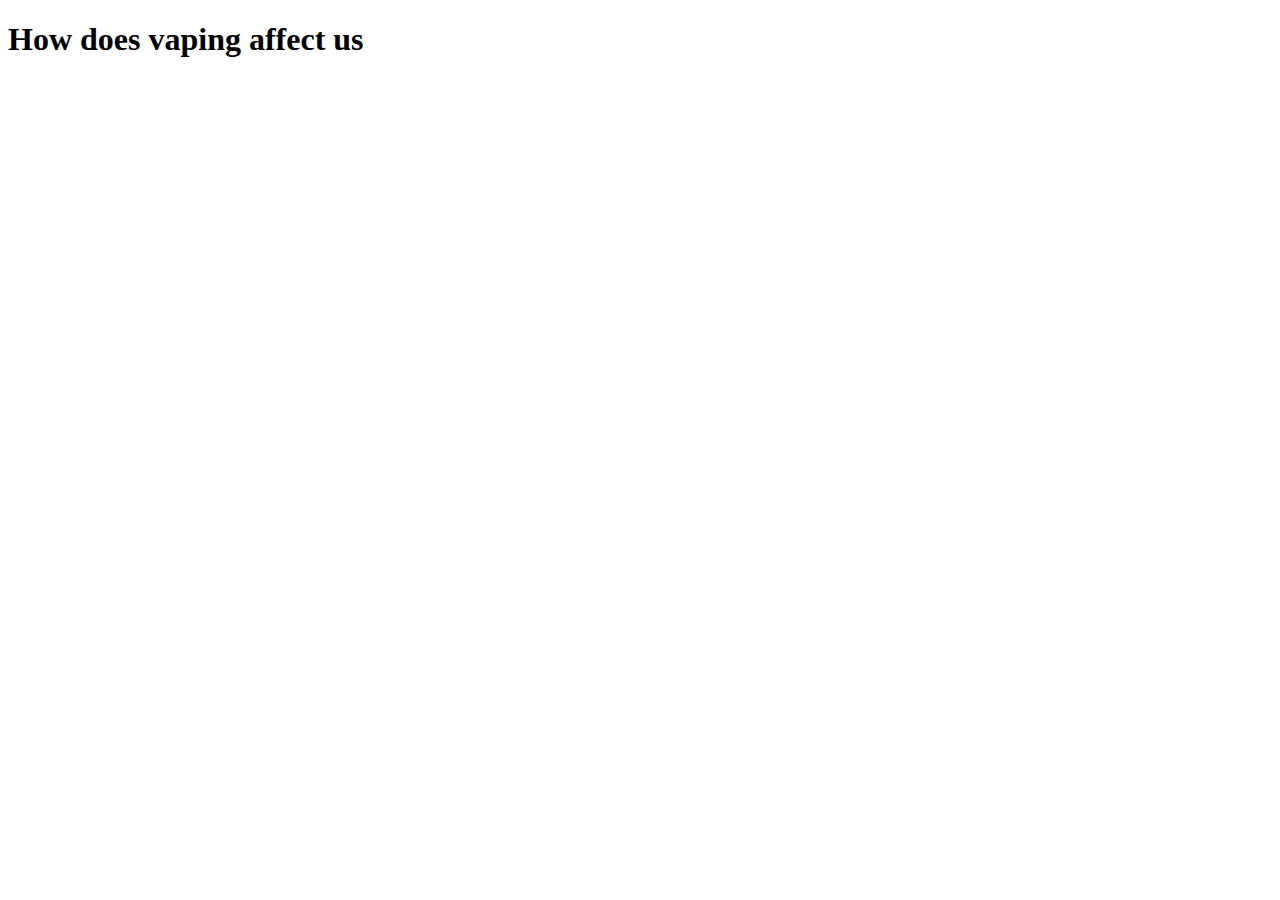
==== affect.html @ e9040984 "how does vaping affect us" ====
<!DOCTYPE html>
<html lang="en">
<head>
    <meta charset="UTF-8">
    <meta http-equiv="X-UA-Compatible" content="IE=edge">
    <meta name="viewport" content="width=device-width, initial-scale=1.0">
    <title>Document</title>
</head>
<body>
    <h1>How does vaping affect us</h1>
</body>
</html>
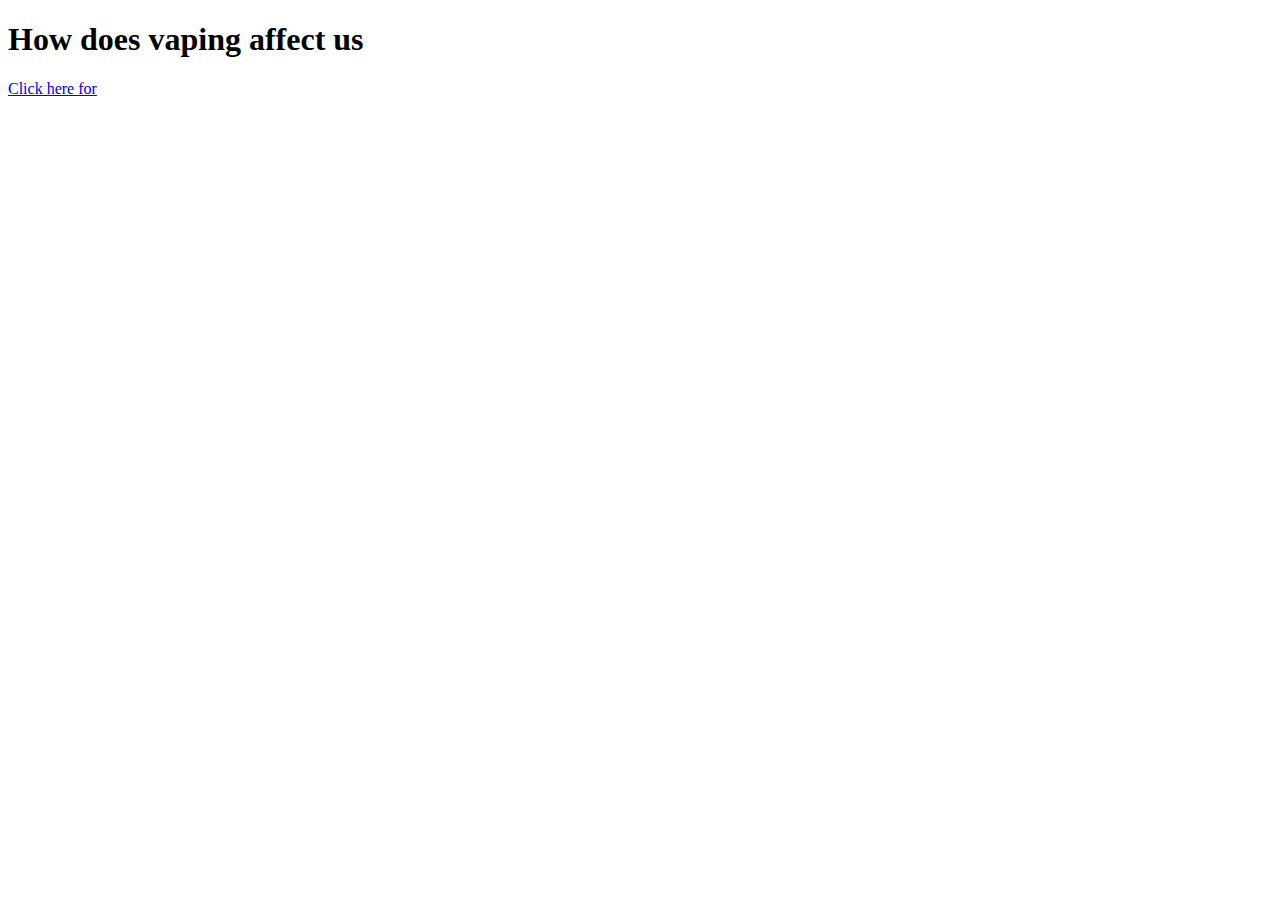
==== commit 81d29b2a: "how does vaping affect us link" ====
--- a/affect.html
+++ b/affect.html
@@ -8,5 +8,6 @@
 </head>
 <body>
     <h1>How does vaping affect us</h1>
+    <a href="affect.html">Click here for </a>
 </body>
 </html>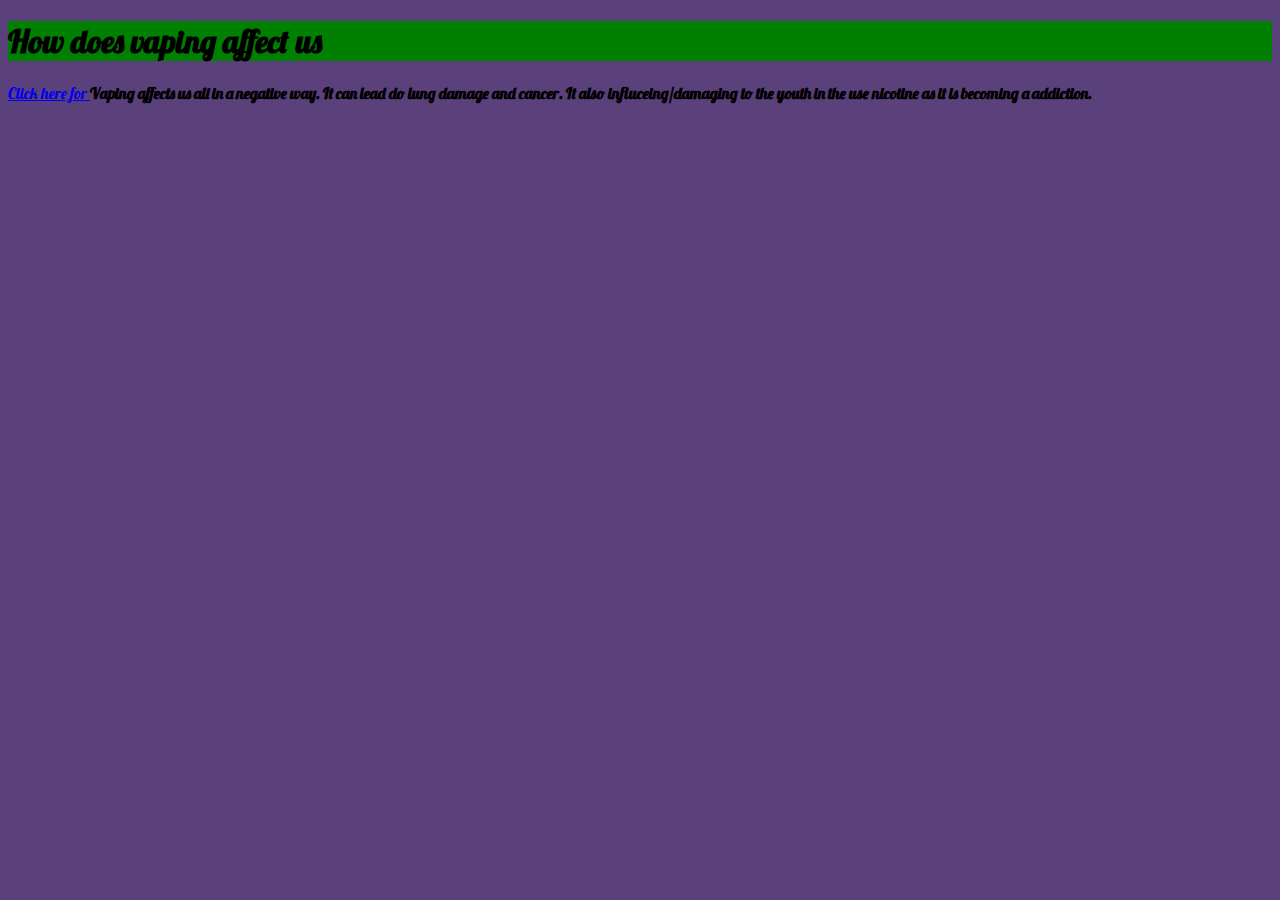
==== commit 450e4cb5: "new website" ====
--- a/affect.html
+++ b/affect.html
@@ -4,10 +4,16 @@
     <meta charset="UTF-8">
     <meta http-equiv="X-UA-Compatible" content="IE=edge">
     <meta name="viewport" content="width=device-width, initial-scale=1.0">
+    <link rel= "stylesheet" href="style.css"/>
     <title>Document</title>
 </head>
 <body>
     <h1>How does vaping affect us</h1>
     <a href="affect.html">Click here for </a>
+    <b>Vaping affects us all in a negative way. 
+        It can lead do lung damage and cancer.
+        It also influceing/damaging to the youth in the use nicotine as it is becoming a addiction.
+
+    </b>
 </body>
 </html>--- a/style.css
+++ b/style.css
@@ -0,0 +1,11 @@
+@import url("https://fonts.googleapis.com/css2?family=Lobster&display=swap");
+body {
+    font-family: 'Lobster', cursive;
+    background-color:#5b417b;
+    color: #f6f6f6, #caa6a7, #72a0c6, #a66e9d,
+}
+
+h1, h2, h3, h4, h5, h6 {
+    font-weight: bolder;
+    background-color: green
+}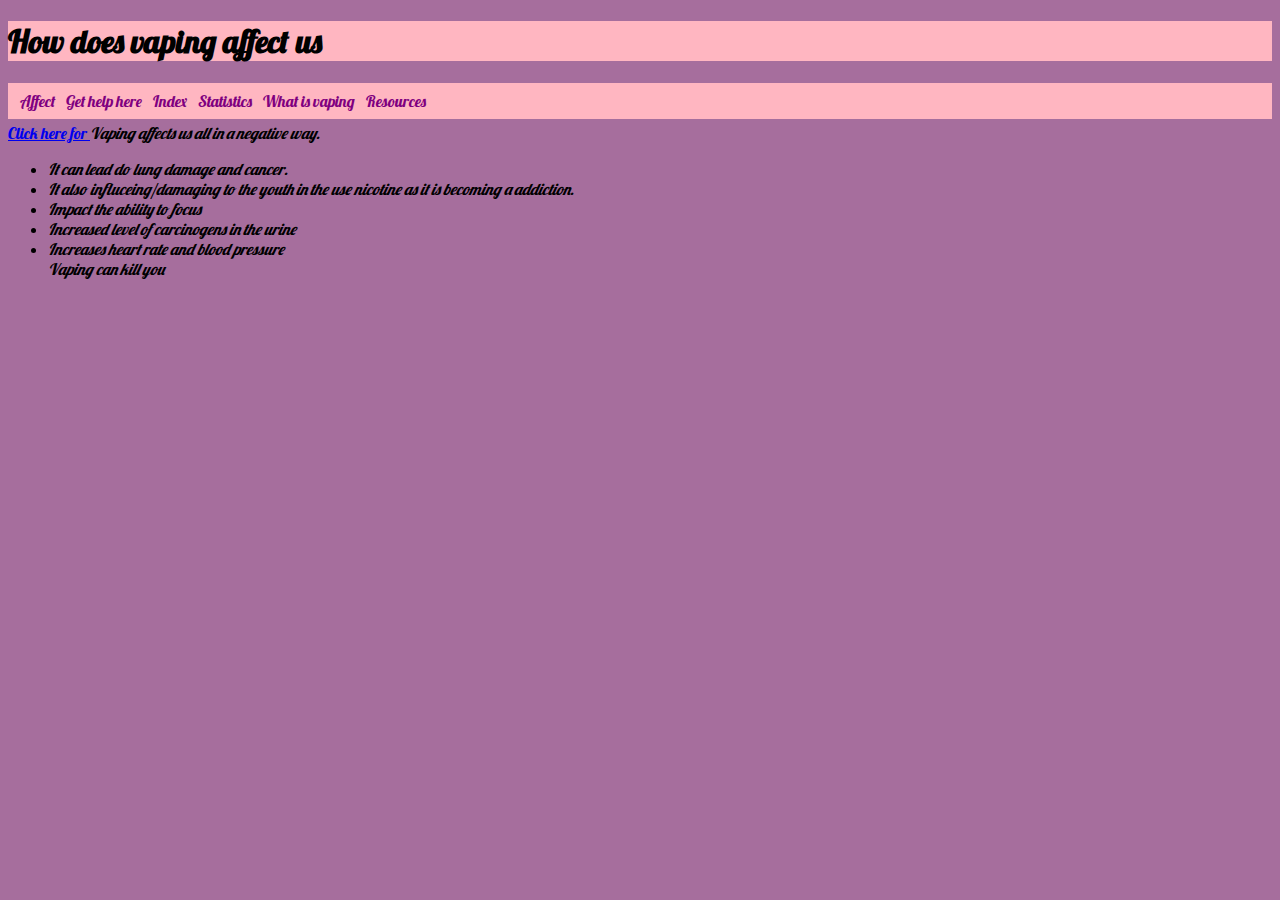
==== commit 5107001d: "benchmark" ====
--- a/affect.html
+++ b/affect.html
@@ -9,11 +9,17 @@
 </head>
 <body>
     <h1>How does vaping affect us</h1>
+    <iframe frameborder="0" src="navigation.html" height="36px" width="100%"></iframe>
     <a href="affect.html">Click here for </a>
-    <b>Vaping affects us all in a negative way. 
-        It can lead do lung damage and cancer.
-        It also influceing/damaging to the youth in the use nicotine as it is becoming a addiction.
-
-    </b>
+    <em>Vaping affects us all in a negative way. 
+        <ul>
+          <li> It can lead do lung damage and cancer.</li>
+          <li> It also influceing/damaging to the youth in the use nicotine as it is becoming a addiction.</li> 
+          <li> Impact the ability to focus</li>
+          <li> Increased level of carcinogens in the urine </li>
+          <li> Increases heart rate and blood pressure</li>
+          <lil> Vaping can kill you</lil>
+        </ul>
+    </em>
 </body>
 </html>--- a/style.css
+++ b/style.css
@@ -1,11 +1,11 @@
 @import url("https://fonts.googleapis.com/css2?family=Lobster&display=swap");
 body {
     font-family: 'Lobster', cursive;
-    background-color:#5b417b;
+    background-color:#a66e9d;
     color: #f6f6f6, #caa6a7, #72a0c6, #a66e9d,
 }
 
 h1, h2, h3, h4, h5, h6 {
     font-weight: bolder;
-    background-color: green
+    background-color: lightpink
 }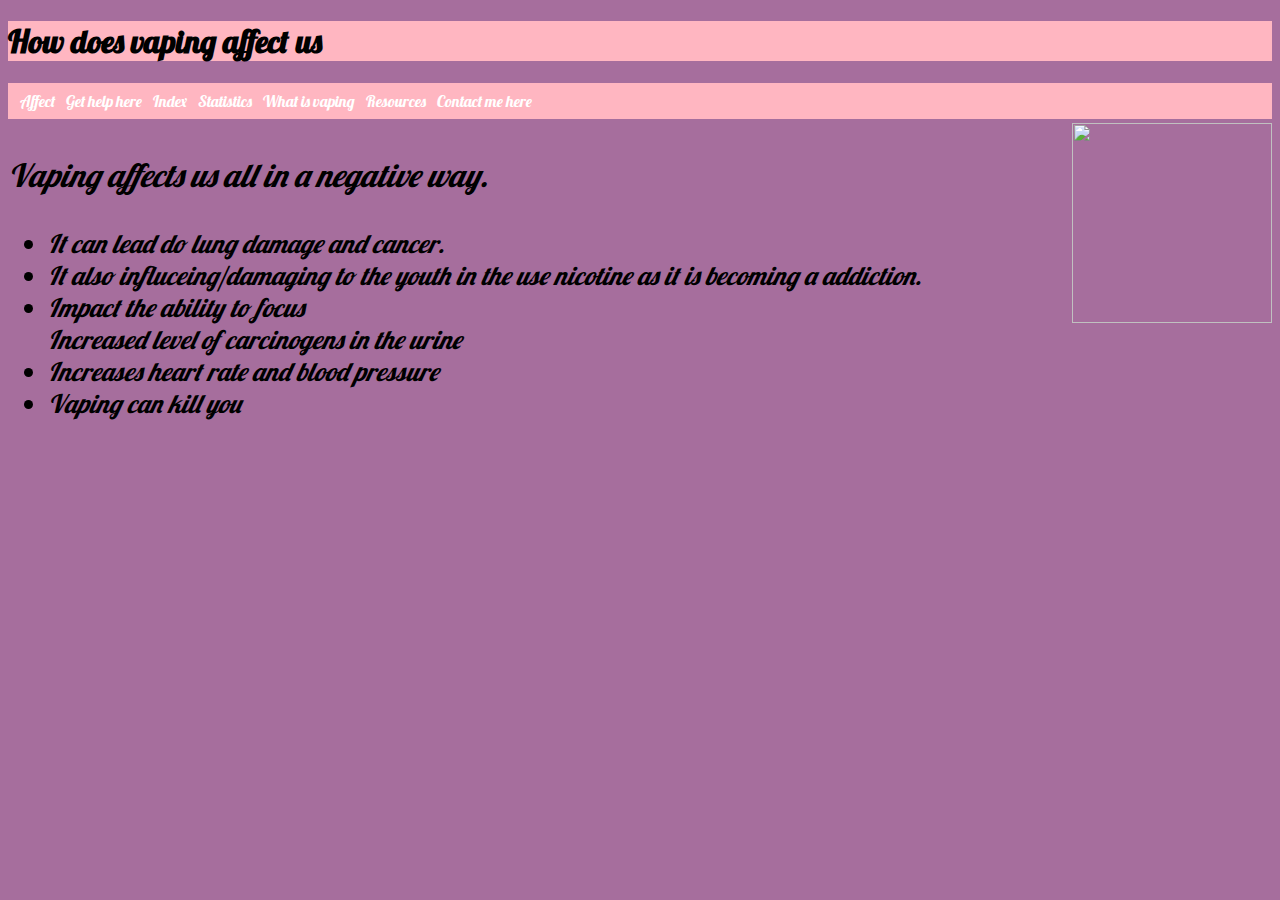
==== commit 3bb4e625: "Website Draft" ====
--- a/affect.html
+++ b/affect.html
@@ -5,20 +5,25 @@
     <meta http-equiv="X-UA-Compatible" content="IE=edge">
     <meta name="viewport" content="width=device-width, initial-scale=1.0">
     <link rel= "stylesheet" href="style.css"/>
-    <title>Document</title>
+    <title>How does vaping affect us</title>
 </head>
 <body>
     <h1>How does vaping affect us</h1>
     <iframe frameborder="0" src="navigation.html" height="36px" width="100%"></iframe>
-    <a href="affect.html">Click here for </a>
-    <em>Vaping affects us all in a negative way. 
-        <ul>
+    <picture>
+        <source media="(min-width:500px)" srcset="vaping photo 6-min.png">
+    </picture>
+    <img class="imageright" src="https://images.unsplash.com/photo-1503582490911-31f54e0b9783?ixlib=rb-1.2.1&ixid=MnwxMjA3fDB8MHxwaG90by1wYWdlfHx8fGVufDB8fHx8&auto=format&fit=crop&w=1064&q=80" width="200" height="200">
+    <em> 
+        <p style="font-size: 200%;"> Vaping affects us all in a negative way. 
+        <ul class="biggertext">
+
           <li> It can lead do lung damage and cancer.</li>
           <li> It also influceing/damaging to the youth in the use nicotine as it is becoming a addiction.</li> 
           <li> Impact the ability to focus</li>
-          <li> Increased level of carcinogens in the urine </li>
+          <l> Increased level of carcinogens in the urine </li>
           <li> Increases heart rate and blood pressure</li>
-          <lil> Vaping can kill you</lil>
+          <li> Vaping can kill you</lil>
         </ul>
     </em>
 </body>
--- a/style.css
+++ b/style.css
@@ -8,4 +8,50 @@
 h1, h2, h3, h4, h5, h6 {
     font-weight: bolder;
     background-color: lightpink
-}+}
+a:link {
+    color: white;
+  }
+  
+  a:visited {
+    color: #5b417b;
+  }
+  
+  a:hover {
+    color: #FF00FF;
+  }
+  
+  a:active {
+    color: white;
+  }
+  input[type=submit]{
+    background-color:hotpink;
+    padding: 8px;
+    border-radius: 50%;
+  }
+  input[type=sumbit]:active {
+
+    background-color: hotpink;
+  }
+  input[type=text]{
+    background-color:pink;
+  }
+
+  .biggertext{
+    font-size: 160%;
+  }
+  .imageright{
+    float:right;
+  }
+  .imageleft{
+    float:left;
+  }
+  .mediumtext{
+    font-size:130%;
+  }
+
+  @media only screen and (max-width: 600px) {
+    iframe{
+      height:50px
+    }
+  }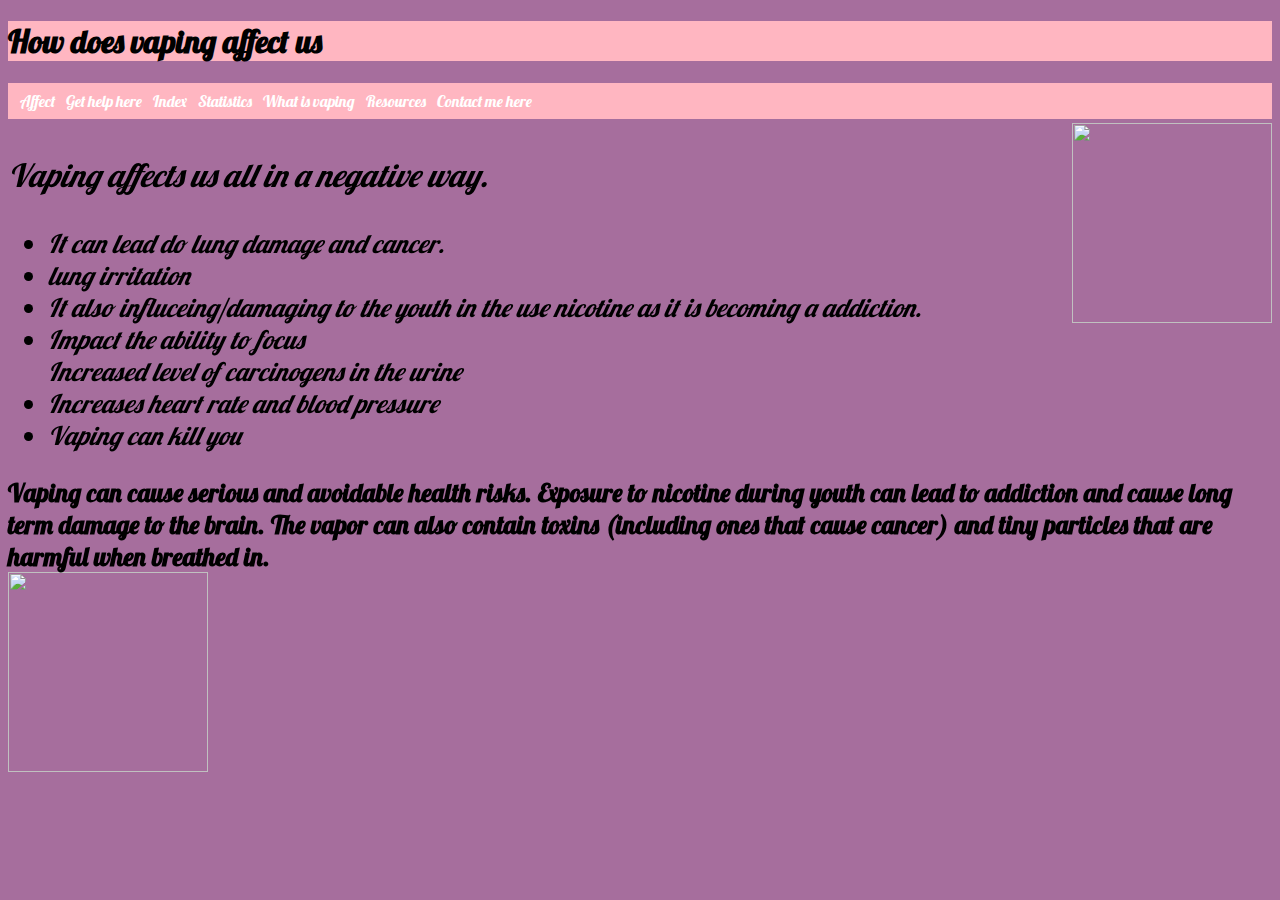
==== commit 07c220ee: "final website vaping" ====
--- a/affect.html
+++ b/affect.html
@@ -19,12 +19,20 @@
         <ul class="biggertext">
 
           <li> It can lead do lung damage and cancer.</li>
+          <li> lung irritation</li>
           <li> It also influceing/damaging to the youth in the use nicotine as it is becoming a addiction.</li> 
           <li> Impact the ability to focus</li>
           <l> Increased level of carcinogens in the urine </li>
           <li> Increases heart rate and blood pressure</li>
-          <li> Vaping can kill you</lil>
+          <li> Vaping can kill you</li>
         </ul>
     </em>
+    <b>
+       <p class="biggertext"> Vaping can cause serious and avoidable health risks. Exposure to nicotine during youth can lead to addiction and cause long term damage to the brain.
+        The vapor can also contain toxins (including ones that cause cancer) and tiny particles that are harmful when breathed in.
+    </b>
+    <br>
+    <img class="imageleft" src="https://images.unsplash.com/photo-1611898674096-762e2462f2b3?ixlib=rb-1.2.1&ixid=MnwxMjA3fDB8MHxwaG90by1wYWdlfHx8fGVufDB8fHx8&auto=format&fit=crop&w=1064&q=80" width=200 height=200>
+    <iframe class="imageright" width="560" height="315" src="https://www.youtube.com/embed/jIHF0khyeEo" title="YouTube video player" frameborder="0" allow="accelerometer; autoplay; clipboard-write; encrypted-media; gyroscope; picture-in-picture" allowfullscreen></iframe>
 </body>
 </html>--- a/style.css
+++ b/style.css
@@ -47,7 +47,7 @@
     float:left;
   }
   .mediumtext{
-    font-size:130%;
+    font-size:150%;
   }
 
   @media only screen and (max-width: 600px) {
